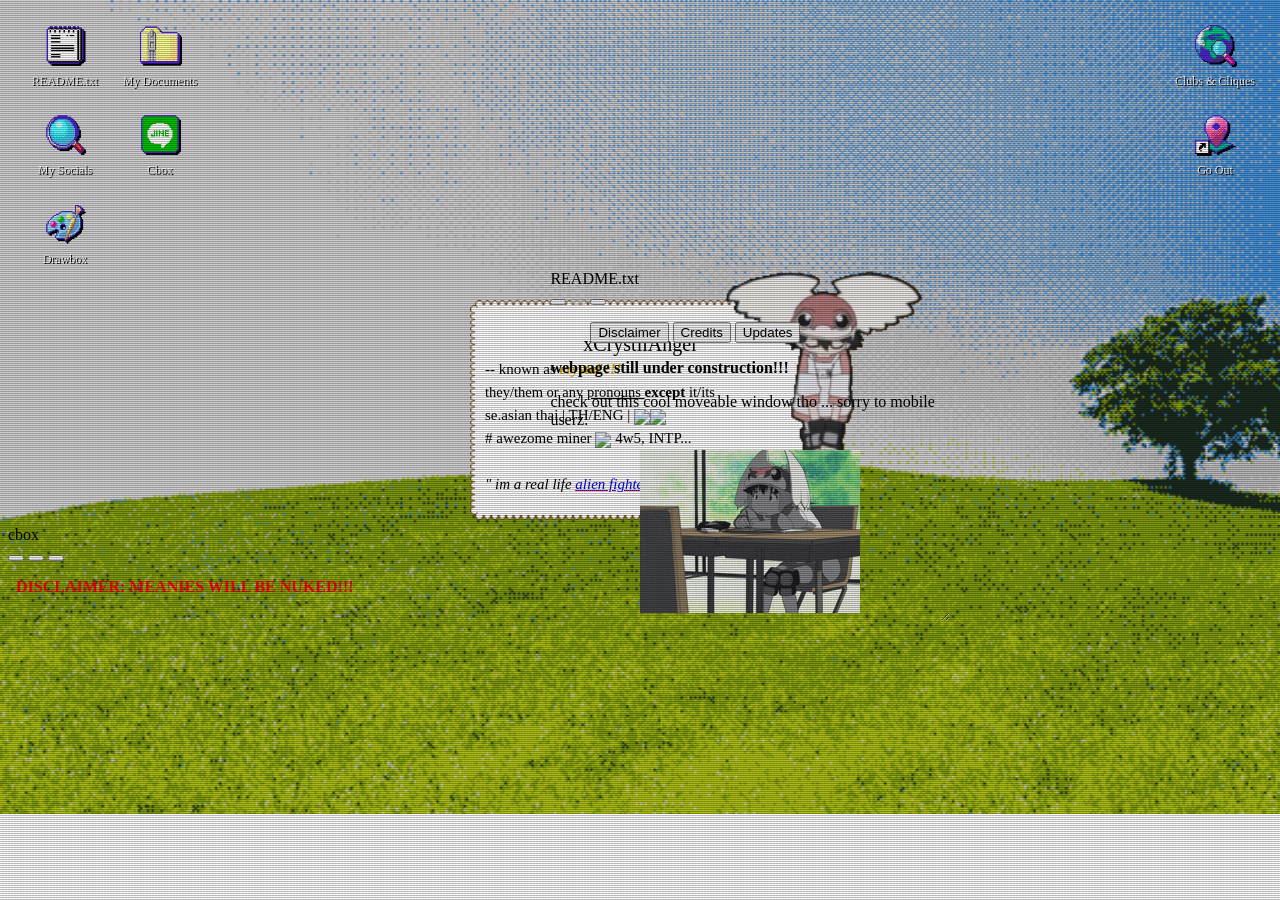
==== index.html @ 7a1dd958 "moved files, small update!!" ====
<!doctype html>
<head>
   <meta name="viewport" content="width=device-width, initial-scale=1, maximum-scale=1"/>
   <meta charset="utf-8">
   <link rel="stylesheet" href="style.css">
   <link rel="stylesheet" href="https://unpkg.com/7.css">
   <link rel="stylesheet" href="crt.css">
   <title>
      xCrystiiAngelz Webpage !!!
   </title>
   <script type="text/javascript">
      message = "the internet angel has descended ... ";
      function step() {
         message = message.substr(1) + message.substr(0, 1);
         document.title = message.substr(0, 15);
      }
   </script>
   <script>
   function resizeIframe(obj) {
      obj.style.height = obj.contentWindow.document.documentElement.scrollHeight + 'px';
   }
   </script>

   <link rel="icon" type="image/png" href="favicon.png">
   <meta property="og:image" content="https://i.imgur.com/Fcqe1KN.jpeg">
   <meta name="description" content="click if ur a loser lol">

</head>
<body onload="setInterval(step,100)">
   <div id="wrapper">
      <div class="crt" style="position: relative; z-index: 333;">
      </div>
      <p>
      </p>
      <div class="border">
         <br />
         <center>
            xCrystiiAngel
         </center>
         <span style="font-size: 15px; padding-left: 5px">
            -- known as
         </span>
         <span style="
         font-size: 15px;
         font-weight: bold;
         font-style: italic;
         color: #d9a600;
         ">
            crystal !!!
         </span>
         <br />
         <span style="font-size: 14.5px; padding-left: 5px;">
            they/them or any
            <a href="https://en.pronouns.page/u/xCrystiiAngel" target="_blank" style="text-decoration: underline; color:black;">
               pronouns
            </a>
         </span>
         <span style="font-size: 15px; font-weight: bold">
            except
         </span>
         <span style="font-size: 14.5px">
            it/its
         </span>
         <br />
         <span style="font-size: 15px; padding-left: 5px;">
            se.asian thai | TH/ENG |
         </span>
         <img class="deco" src="https://i.imgur.com/n82YTOZ.png" /><a href="https://nonbinary.wiki/wiki/Unlabeled_Gender" target="_blank"><img class="deco" src="https://i.imgur.com/4v4aMj0.png" />
         </a>
         <br />
         <span style="font-size: 15px; padding-left: 5px">
            # awezome miner
            <img class="deco2" src="https://i.imgur.com/TMOs3Ft.png" />
            <span style="font-size: 15px">
               4w5, INTP...
            </span>
         </span>
         <br />
         <br />
         <span style="font-size: 15px; font-style: italic; padding-left: 5px">
            " im a real life
            <a href="https://en.wikipedia.org/wiki/Alien_Nine" target="_blank">
               <span style="text-decoration: underline dotted red 1px">
                  alien fighter!
               </span>
            </a>
            "
         </span>
      </div>
      <!-- FC2 Counter Starts here -->
      <div class="div2">
         <center>
            <script language="javascript" type="text/javascript" src="//counter1.fc2.com/counter.php?id=40067262&main=1">
            </script>
         </center>
      </div>
      <noscript>
         <img src="//counter1.fc2.com/counter_img.php?id=40067262&main=1" />
      </noscript>
      <!-- FC2 Counter Ends here -->
      <img class="img" src="yuri-otani.gif" />
      

      <!--window-->
      <div id="noteWindow" class="window glass active" style="
      resize: horizontal; 
      overflow: hidden; 
      width: 400px; 
      min-width: 300px; 
      max-width: 600px; 
      position: absolute; 
      top: 30%;
      left: 43%;
      display: ne;">
         <div class="title-bar">
            <div class="title-bar-text">
               README.txt
            </div>
            <div class="title-bar-controls">
               <button aria-label="Minimize">
               </button>
               <button aria-label="Maximize" disabled>
               </button>
               <button aria-label="Close" onclick="myFunction()">
               </button>
            </div>
         </div>
         <div class="window-body has-space">
            <div class="has-scrollbar" style="width: 100%; height: 315px; overflow: auto">
               <section class="tabs">
                  <menu role="tablist" aria-label="Tabs Template">
                     <button role="tab" aria-controls="tab-A" aria-selected="true">
                        Disclaimer
                     </button>
                     <button role="tab" aria-controls="tab-B">
                        Credits
                     </button>
                     <button role="tab" aria-controls="tab-C">
                        Updates
                     </button>
                  </menu>
                  <!--disclaimer-->
                  <article role="tabpanel" id="tab-A">
                     <p style="font-size: medium;">
                        <b>
                           webpage still under construction!!!
                        </b>
                     </p>
                     <p>
                        check out this cool moveable window tho ... sorry to mobile userz.
                     </p>
                     <center>
                        <img class="deco" src="alien-9-yuri-otani.gif">
                     </center>
                     <p>
                        this webpage was coded on a 1920x1080 monitor using a chrome browser!
                     </p>
                     <b>
                        IT IS NOT OPTIMIZED FOR THE MOBILE EXPERIENCE !!!
                     </b>
                     <center><img src="Created-By-a-Human-Not-By-AI-Badge-white.png" style="margin-top: 5%;"> <img src="Produced-By-Human-Not-By-AI-Badge-white.png"></center>
                     <br>
                     <hr>
                     <p>
                        established on 02.12.2024-present @ neocities.org
                     </p>
                  </article>
                  <!--creditz-->
                  <article role="tabpanel" id="tab-B" hidden>
                    <p>
                        some of the assetz shown in this webpage is from <a href="https://store.steampowered.com/app/1451940/NEEDY_STREAMER_OVERLOAD/" target="_blank">NEEDY STREAMER OVERLOAD</a>, <a href="https://www.imdb.com/title/tt1915535/" target="_blank">Alien 9</a>, and <a href="https://store.steampowered.com/app/1150690/OMORI/" target="_blank">OMORI</a>
                    </p>
                    <p style="font-family: oldschool;">
                        font used is DOS/V re. ANK24 from <a href="https://int10h.org/oldschool-pc-fonts/fontlist/font?dos-v_re_ank24">inth10.org</a>
                    </p>
                        drawbox code from <a href="https://drawbox.nekoweb.org/" target="_blank">drawbox.nekoweb.org</a> by u/nopeacenowhere
                    <p>

                    </p>
                </article>
                  <!--updatez-->
                  <article role="tabpanel" id="tab-C" hidden>
                     <P style="font-size: medium;">
                        <b>
                           UPDATES!!!
                        </b>
                     </P>
                     <details>
                        <summary>
                           [27/03/2026] Setup Git for this site!
                        </summary>
                        <p>
                           woaw guyz.. i finally set up git ! maybe with this i'll hopefully be able to update this site without making a bajillion
                           backup filez ... i might also link the GitHub repo too some time in the future!!
                        </p>
                     </details>
                     <details>
                        <summary>
                           [09/03/2026] NEW DESKTOP APPZ! we got CLIQUEs now!!
                        </summary>
                        <p>
                           hello sigmas .,, i have officially added new desktop appz on the side for my little miscellaneous knick-knackz... 
                           hopefully, i'll be able to join a BUNCH of webringz And fanlistz in the future so i can show off my Sick collection. smirks.
                           - also, added a placeholder for "go out"... i have no idea what to do w/ it for neow but its there!!
                        </p>
                     </details>
                     <br>
                     <details>
                        <summary>
                           [08/02/2026] SEND ME ANONYMOUS DRAWINGZ !!!
                        </summary>
                        <p>
                           after dayz of blood, sweat, and tearz,,, I FINALLY GOT THIS SHIT WORKING!!! [maybe.] now u can send me drawings just like
                           how strawpages do at the new app on screen, <b>Drawbox!!</b> make sure to read the header before sending anythin U_U
                        </p>
                     </details>
                     <br>
                     <details>
                        <summary>
                           [31/01/2026] NEW APPZ TO DESKTOP + minor additionz !!!
                        </summary>
                        <p>
                           WOO YEAH WOO YEAH i finally waz able to make a proper desktop format ^_^ most importantly: now u can
                           find linkz to my other socialz !! ! yay!!! therez a placeholder for Upcoming Programz that ive Yet to figure
                           out to add. . ... oh well . ENJOY THE NEW DEBUTE!
                        </p>
                     </details>
                     <br>
                     <details>
                        <summary>
                           [17/12/2025] CHATBOX IS FINALLY BACK AFTER 2 MONTHZ!!! YAY WOO! SEND ME
                           STUFF!!!
                        </summary>
                        <p>
                           Also added a new tab where i write silly updatez i did to this site! pretty
                           cool and awesome huh? the title has also turned into a marquee!!! frickin
                           awesome too if u ask me
                        </p>
                     </details>
                  </article>
               </section>
            </div>
         </div>
      </div>

      <!--social media window-->
      <div id="socialWindow" class="window glass active" style="
      resize: horizontal; 
      overflow: hidden; 
      width: 400px; 
      min-width: 300px; 
      max-width: 600px; 
      position: absolute; 
      top: 35%;
      left: 23%;
      display: none;">
         <div class="title-bar">
            <div class="title-bar-text">
               My Socials
            </div>
            <div class="title-bar-controls">
               <button aria-label="Minimize">
               </button>
               <button aria-label="Maximize">
               </button>
               <button aria-label="Close" onclick="dieBruh()">
               </button>
            </div>
         </div>
         <div class="window-body has-space">
            <p style="font-size: medium;">
               <b>
                  my social linkz !!!
               </b>
            </p>
            <p>
               wow crazy you even clicked on this do u wanna stalk me or something el
               oh el
            </p>
            <ul>
               <li>
                  <a href="https://bsky.app/profile/xcrystii.kawaii.social" target="_blank">
                     Bluesky
                  </a>
                  (my twitter but more normal)
               </li>
               <li>
                  discord: xcrystiiangel
               </li>
               <li>
                  <a href="https://neocities.org/site/xcrystiiangel" target="_blank">
                     Neocities Profile
                  </a>
               </li>
               <li>
                  <a href="https://rentry.co/xCrystiiAngel" target="_blank">
                     rentry.co
                  </a>
               </li>
               <li>
                  <a href="https://myfigurecollection.net/profile/xCrystiiAngel" target="_blank">
                     myfigurecollection
                  </a>
                  (i log all of my figure collectionz here!)
               </li>
               <li>
                  <a href="https://steamcommunity.com/id/xcrystiiangel/" target="_blank">
                     Steam
                  </a>
               </li>
               <li>
                  <a href="https://osu.ppy.sh/users/25332892" target="_blank">
                     osu!
                  </a>
               </li>
         </div>
      </div>

      <!--perms denied window-->
      <div id="deniedWindow" class="window glass active" style="
      overflow: hidden; 
      width: 400px; 
      min-width: 300px; 
      max-width: 600px; 
      position: absolute; 
      top: 35%;
      left: 40%;
      display: none;">
         <div class="title-bar">
            <div class="title-bar-text">
               File Access Denied
            </div>
            <div class="title-bar-controls">
               <button aria-label="Close" onclick="uhOh()">
               </button>
            </div>
         </div>
         <div class="window-body has-space">
            <img src="WARNING.ico" alt="WARNING" style="float:left; width:35px; height:35px; padding-left: 5px; padding-right: 10px;">
            <span style="vertical-align:bottom">
               <p style="font-size: medium; color: darkblue;">
                  You have been denied permission to access this file.
               </p>
            </span>
            <p style="padding-left: 50px;">
               Come back later, maybe?
            </p>
            <section style="display: flex; justify-content: flex-end; gap: 6px">
               <button onclick="uhOh()">
                  OK
               </button>
            </section>
         </div>
      </div>

      <!--drawbox-->
      <div id="drawboxWindow" class="window glass active" style="
      overflow: hidden; 
      position: absolute; 
      top: 3%;
      left: 40%;
      display: none;">
  <div class="title-bar">
    <div class="title-bar-text">Drawbox</div>
    <div class="title-bar-controls">
      <button aria-label="Minimize"></button>
      <button aria-label="Maximize"></button>
      <button aria-label="Close" onclick="KmS()"></button>
    </div>
  </div>
  <div class="window-body has-space">
    <div class="has-scrollbar" style="width: 840px;">
   <iframe src="https://xcrystiibox.nekoweb.org/" style="width: 100%; height: 89vh; overflow: hidden;"></iframe>
</div>
  </div>
      </div>

      <!-- clique -->
      <div id="cliqueWindow" class="window glass active" style="
      resize: horizontal; 
      overflow: hidden; 
      width: 428px; 
      min-width: 300px; 
      max-width: 600px; 
      position: absolute; 
      top: 35%;
      left: 40%;
      display: none;">
         <div class="title-bar">
            <div class="title-bar-text">
               Clubs & Cliques
            </div>
            <div class="title-bar-controls">
               <button aria-label="Minimize">
               </button>
               <button aria-label="Maximize">
               </button>
               <button aria-label="Close" onclick="gawd()">
               </button>
            </div>
         </div>
         <div class="window-body has-space">
            <div class="has-scrollbar" style="width: 100%; height: 400px; overflow: auto">
            <p style="font-size: medium; font-style: italic; text-decoration: underline dotted; margin-left: 15px;"> 
               <b>
                  Webringz
               </b>
            </p>
               <div align="center">
                  <div class="media">
                     <script src="https://nuthead.neocities.org/ring/ring.js"></script>
                     <qtpoc-webring widget="simple">
                     <a href="https://qtpoc-ring.netlify.app/previous"><<</a>
                     <a href="https://qtpoc-ring.netlify.app/random">?</a>
                     <span>QTPOC Webring</span>
                     <a href="https://qtpoc-ring.netlify.app">#</a>
                     <a href="https://qtpoc-ring.netlify.app/next">>></a>
                     </qtpoc-webring>
                     <script async="" charset="utf-8" src="https://qtpoc-ring.netlify.app/embed.js"></script>                 
                     <div class = "webWidget2">
                        <img src = "https://julieyess.neocities.org/rhythmwebring/webOsu.png" height = "100px">  <br>
                        <a href="https://julieyess.neocities.org/rhythmwebring/rhythmgamewebring?xCrystiiAngel-previous">←</a>
                        <a href="https://julieyess.neocities.org/rhythmwebring/rhythmgamewebring?xCrystiiAngel-random">Random</a>
                        <a href="https://julieyess.neocities.org/rhythmwebring/rhythmgamewebring">Home</a>
                        <a href="https://julieyess.neocities.org/rhythmwebring/rhythmgamewebring?xCrystiiAngel-next">→</a>
                     </div>
                      <div id='OtakuRing'>
                     <script type="text/javascript" src="https://bishoujopalace.neocities.org/WebRing/onionring/onionring-variables.js"></script>
                     <script type="text/javascript" src="https://bishoujopalace.neocities.org/WebRing/onionring/onionring-widget.js"></script>
                              <script>document.getElementById('Icon').src="https://media.tenor.com/Jeb6skZtEwcAAAAM/alien-nine-alien9.gif";</script></div> 
                     <div id='we_bring'>
                     <script type="text/javascript" src="https://brooklynights.nekoweb.org/we_bring/onionring-variables.js"></script>
                     <script type="text/javascript" src="https://brooklynights.nekoweb.org/we_bring/onionring-widget.js"></script>
                     </div>
                     <div id="aero-ring">
                        <script src="https://frutigeraeroarchive.org/javascript/aero-webring.js"></script>
                     </div>
                  <!-- CSS below is optional -->
                        <style>
                        #aero-ring {
                           background: linear-gradient(to bottom, #b4d2ff 0%, #ffd64f 100%);
                           border-radius: 10px;
                           box-shadow: 0 0 4px rgba(0, 0, 0, 0.5),
                              inset 0 2px 1px rgba(255, 255, 255, 0.15),
                              inset 0 -2px 1px rgba(0, 0, 0, 0.35);
                           font-family: oldschool;
                           margin: 10px auto 0px auto;
                           max-width: 15rem;
                           padding: 0.75rem;
                        }

                        #aero-ring a,
                        #aero-ring a:visited {
                           color: white !important;
                        }

                        #aero-ring a:focus,
                        #aero-ring a:hover,
                        #aero-ring a:active {
                           color: rgb(71, 71, 71) !important;
                        }
                        </style>
                     <!-- ANGELNET ଘ(੭ˊᵕˋ)੭ -->
                     <link rel="stylesheet" href="https://esoterical.neocities.org/angelnetwebring.css">

                     <div class="angelnet-webring">
                     <div class="angelnet-inner">
                        <div class="angelnet-top">
                           <div class="angelnet-title">✧ ANGELNET ✧</div>
                           <img class="angelnet-badge" src="https://esoterical.neocities.org/angelnetbadge.png" alt="angelnet badge">
                        </div>
                        <div class="angelnet-divider"></div>
                        <div class="angelnet-links">
                           <a href="https://esoterical.neocities.org/webring">⟣ angelnet</a>
                           <span class="star">✧</span>
                           <a href="https://esoterical.neocities.org/webring?action=prev">previous</a>
                           <span class="star">✧</span>
                           <a href="https://esoterical.neocities.org/webring?action=random">random</a>
                           <span class="star">✧</span>
                           <a href="https://esoterical.neocities.org/webring?action=next">next ⟢</a>
                        </div>
                     </div>
                     </div>

                     <script src="https://esoterical.neocities.org/angelnet.js"></script>

                     <script src="https://fleuraward.github.io/webfishring/webfish.setup.js"></script>
                     <div id="transring" style="display: flex; align-items: center; gap: 8px; max-width: max-content; image-rendering: pixelated"></div>
                     <a href="https://sociallyhazardous.neocities.org" target="_top"><img src="https://file.garden/ZRss0m_MomIqlrCB/owleft"></a>
                     <a href="https://whitelodge.neocities.org/" target="_top"><img style="border: 1 px groove white;" src="https://file.garden/ZRss0m_MomIqlrCB/tpwebring" "=""></a>
                     <a href="https://sociallyhazardous.neocities.org" target="_top"><img src="https://file.garden/ZRss0m_MomIqlrCB/owlright"></a>
                  </div>
               </div> 
            <br>
            <hr>
            <p style="font-size: medium; font-style: italic; text-decoration: underline dotted; margin-left: 15px;"> 
               <b>
                  Fanlistz
               </b>
            </p>
               <a href="https://shadow-lord.com/apples" target="_blank"><img src="https://i.imgur.com/Q9KvzGC.png" alt="apples"></a>
               <a href="https://fries.fanfreak.net/" target="_blank"><img src="https://i.imgur.com/tSTDwLe.png" alt="french fries"></a>
               <a href="https://mikh.net/cheese/" target="_blank"><img src="https://i.imgur.com/nKKwtUg.png" alt="cheese"></a>
               <a href="https://mikh.net/pizza/" target="_blank"><img src="https://i.imgur.com/Y6L9YwG.png" alt="cheese pizza"></a>
               <a href="https://i-heart.net/penguins" target="_blank"><img src="https://i.imgur.com/9RoAroQ.png" alt="penguins"></a>
               <a href="https://fanlistings.melankorin.net/minecraft/" target="_blank"><img src="https://i.imgur.com/xG6N4LZ.png" alt="minecraft"></a>
            <br>
            <hr>
            <p style="font-size: medium; font-style: italic; text-decoration: underline dotted; margin-left: 15px;">             
               <b>
                  Cliquez
               </b>
            </p>
               <a href="https://bungle.online/clique"><img src="https://i.imgur.com/mAQUCVo.png" alt="Angel resting upon a computer"></a> • 
               <a href="https://ac.kuchiki.net/" target="new"><img src="https://i.imgur.com/apGvlFJ.gif" title="pixel friends | ronald"></a> • 
               <a href="https://transequality.org/"><img src="https://file.garden/ZkEY3dxjtja0xEri/tfc/tr-art.png" title="Trans Rights"></a> •
               <a href="http://joroki.neocities.org/cliques"><img src="https://joro.nu/acpc-cute.png"></a> •  
               <a href="https://angel.valentinely.cc/" target="_blank"><img src="https://i.imgur.com/Z2OrQ84.png" alt="angel number"></a> • 
               <br>
               <img src="https://file.garden/ZkEY3dxjtja0xEri/tfc/aw1.png"> I am <a href="https://ballonlea.net/trickyfox/"> angelic ♥</a> <img src="https://file.garden/ZkEY3dxjtja0xEri/tfc/aw2.png"> • 
               <a href="https://reef.kingdra.net">fruit lover</a> <img src="https://reef.kingdra.net/fruit/apple.png" height="15" style="image-rendering: pixelated; vertical-align: text-top;"> applez • 
               <a href="https://funnyorangecat.neocities.org/funnyorangecat/cliques"><i>apple of my eye</i></a> :: fuji apple • 
               <a href="http://cliqued.wings.nu/">OTF <img src="https://i.imgur.com/KcqVfxv.png"></a> UHC Generations • 
               <a href="http://cliqued.wings.nu/">unexpected song <img src="https://i.imgur.com/4gKyUQx.png"></a> LeonSBU • 
            <br>
            <hr>
            <p style="font-size: medium; font-style: italic; text-decoration: underline dotted; margin-left: 15px;">             
               <b>
                  Quizzez
               </b>
            </p>
               <div align="center">
                  <div class="media">
                        <A href="https://www.theotaku.com/quizzes/view/4126/which_madoka_magica_girl_r_u_%3F"><img border="0" src="http://www.theotaku.com/guru_results/4126_pre_magi_homura_akemi.jpg" alt="which madoka magica girl r u ?" /><br /></a>
                        <A href="https://www.theotaku.com/quizzes/view/4097/what_dere_type_are_you%3F"><img border="0" style="width: 77%;" src="http://www.theotaku.com/guru_results/4097_Dandere.jpg" alt="What Dere Type Are You?" /><br /></a>
                        <A href="https://www.theotaku.com/quizzes/view/4070/which_touhou_protagonist_are_you_mostly_like%3F"><img border="0" style="width: 77%;" src="http://www.theotaku.com/guru_results/4070_Reimu_Hakurei.jpg" alt="Which Touhou Protagonist Are You Mostly Like?" /><br /></a>
                        <A href="https://www.theotaku.com/quizzes/view/4017/what_undertale_character_are_you%3F"><img border="0" style="width: 77%;" src="http://www.theotaku.com/guru_results/4017_Frisk.jpg" alt="What Undertale Character Are you?" /><br /></a>
                        <A href="https://www.theotaku.com/quizzes/view/3658/which_minecraft_mob_are_you%3F"><img border="0" src="http://www.theotaku.com/guru_results/3658_Zombie.jpg" alt="Which Minecraft Mob Are You?" /><br /></a><A href="https://www.theotaku.com/quizzes/view/3658/which_minecraft_mob_are_you%3F">Which Minecraft Mob Are You?</A>
                        <a href="https://omfg.neocities.org/quizzes/quiz2.html"><img src="https://omfg.neocities.org/quizzes/result_den.png" border="0" alt="I should visit Denmark!"></a><BR>
                        <a href="https://omfg.neocities.org/quizzes/quiz2.html">I should visit Denmark, I guess! Wait, no I shouldn't!</a>
                        <a href="https://andou.gay/quiz/donutquiz"><img src="https://andou.gay/quiz/glazed donut.png"></a>
                        <a href="https://www.nerdtests.com/mq/uttake.php?id=109440">
                        <a href="http://www.nerdtests.com/mq/uttake.php?id=109440">
                        <img src="http://www.nerdtests.com/mq/badge/07beeae39a591ede.jpg" border="0" alt="How many kids could you fight? -- Create and Take a Fun Test @ NerdTests.com's User Tests!" title="The  Test -- Create and Take a Fun Test @ NerdTests.com's User Tests!"></a>
                        <a href='https://clownfred.zone/clownquiz'><img src='https://clownfred.zone/!Media/CQ/KillerCard2.png' alt='I 	am a Killer Clown! Click here to take the clown quiz!'></a>
                        <a href="http://rice.place/quiz.html"><img src="https://rice.place/quiz/whiterice.png" alt="normal" title="you are white rice"></a>

                        <a href="https://humanfinny.neocities.org/more/more#fashionforwardquiz" target="_blank"><img src="https://humanfinny.neocities.org/more/ff_rc.png"></a>
                        <img src="http://www.nerdtests.com/images/ft/lsr.php?val=3760" alt="I am 99% loser. What about you? Click here to find out!">
                        
                  </div>
               </div>
            </div>
         </div>
      </div>
      <!--window end-->

      <!-- chat box -->
      <div id="msgs">
         <div id="chatWindow" class="window glass active" style="max-width: 100%;">
            <div class="title-bar">
               <div class="title-bar-text">
                  cbox
               </div>
               <div class="title-bar-controls">
                  <button aria-label="Minimize">
                  </button>
                  <button aria-label="Maximize">
                  </button>
                  <button aria-label="Close" onclick="KILLYOURSELF()">
                  </button>
               </div>
            </div>
            <div class="window-body">
                <p style="padding-left: 8px; color: red;"><b>DISCLAIMER: MEANIES WILL BE NUKED!!!</b></p>
               <iframe src="https://www5.cbox.ws/box/?boxid=960155&boxtag=tjRg4V" width="250px"
               height="280px" allowtransparency="yes" allow="autoplay" frameborder="0"
               marginheight="0" marginwidth="0" scrolling="auto">
               </iframe>
            </div>
         </div>
      </div>
      <!-- chat box -->

   <!--app-->
      <div class="desktop-icons">
         <div class="desktop-icon" onclick="myFunction()">
            <div>
               <img src="icon_desktop_text.png">
            </div>
            <div class="icon-label">
               README.txt
            </div>
         </div>
         <div class="desktop-icon" onclick="uhOh()">
            <div>
               <img src="icon_desktop_folder_zip.png">
            </div>
            <div class="icon-label">
               My Documents
            </div>
         </div>
         <div class="desktop-icon" onclick="dieBruh()">
            <div>
               <img src="Icon_desktop_egosearch.png">
            </div>
            <div class="icon-label">
               My Socials
            </div>
         </div>
         <div class="desktop-icon" onclick="KILLYOURSELF()">
            <div>
               <img src="icon_desktop_jine2.png">
            </div>
            <div class="icon-label">
               Cbox
            </div>
         </div>
         <div class="desktop-icon" onclick="KmS()">
            <div>
               <img src="icon_desktop_paint.png">
            </div>
            <div class="icon-label">
               Drawbox
            </div>
         </div>
      </div>
      <!--app-->
<!--app2-->
      <div class="desktop-icons2">
         <div class="desktop-icon" onclick="gawd()">
            <div>
               <img src="icon_desktop_internet.png">
            </div>
            <div class="icon-label2">
               Clubs & Cliques
            </div>
         </div>
         <div class="desktop-icon2" onclick="uhOh()">
            <div>
               <img src="Icon_desktop_go_out.png">
            </div>
            <div class="icon-label2">
               Go Out
            </div>
         </div>
      </div>
      <!--app2-->
   <script src="script.js">
   </script>
   <script src="window.js">
   </script>
   <script src="/node_modules/@iframe-resizer/parent/index.umd.js"></script>
   <script>
   iframeResize({
      license: 'xxxx',
      log: 'collapsed',
   }, '#myIframe' )
   </script>
   <script>
      function myFunction() {
            var x = document.getElementById("noteWindow");
            if (x.style.display === "none") {
               x.style.display = "block";
            } else {
               x.style.display = "none";
            }
         }

         function KILLYOURSELF() {
            var x = document.getElementById("chatWindow");
            if (x.style.display === "block") {
               x.style.display = "none";
            } else {
               x.style.display = "block";
            }
         }

         function dieBruh() {
            var x = document.getElementById("socialWindow");
            if (x.style.display === "block") {
               x.style.display = "none";
            } else {
               x.style.display = "block";
            }
         }

         function uhOh() {
            var x = document.getElementById("deniedWindow");
            if (x.style.display === "block") {
               x.style.display = "none";
            } else {
               x.style.display = "block";
            }
         }

         function KmS() {
            var x = document.getElementById("drawboxWindow");
            if (x.style.display === "block") {
               x.style.display = "none";
            } else {
               x.style.display = "block";
            }
         }

         function gawd() {
            var x = document.getElementById("cliqueWindow");
            if (x.style.display === "block") {
               x.style.display = "none";
            } else {
               x.style.display = "block";
            }
         }
   </script>
</body>

</html>
---- style.css ----
#wrapper {
    margin-top: 300px;
}
::-webkit-scrollbar {
    width: 0; /* remove scrollbar space */
    background: transparent; /* to make scrollbar invisible */
}
::-webkit-scrollbar-thumb {
    background: transparent;
}
@font-face {
    font-family: oldschool;
    src: url(https://dl.dropbox.com/scl/fi/h41dws5x4haw7zgw0yc1s/Px437_DOS-V_re_ANK24.ttf?rlkey=2b75apurgp4zrnd2xelqax6ru&st=gwq7wdnt&dl=0);
}
body {
    background: url("bg.png");
    background-repeat: no-repeat;
    background-size: cover;
}
* {
    cursor: url(https://cur.cursors-4u.net/smilies/smi-3/smi275.ani), 
    url(https://cur.cursors-4u.net/smilies/smi-3/smi275.gif), 
    auto !important;
}
.img {
    width: 200px;
    display: block;
    margin: auto;
    position: relative;
    left: 184px;
    top: -280px;
}
.border {
    width: 320px;
    height: 200px;
    border-style: solid;
    border-width: 10px;
    border-image: url(border.gif) 8
        fill round;
    font-family: oldschool;
    font-size: 20px;
    margin: auto;
    position: relative;
}

.desktop-icons {
    font-family: oldschool;
    color: #000;
    margin: 0;
    padding: 0;
    box-sizing: border-box;
    position: fixed;
    top: 20px;
    left: 20px;
    display: grid;
    grid-template-columns: repeat(2, 80px);
    gap: 15px;
    z-index: 0;
}
/* Desktop Icons */
.desktop-icons {
position: fixed;
top: 20px;
left: 20px;
display: grid;
grid-template-columns: repeat(2, 80px);
gap: 15px;
z-index: 0;
}
.desktop-icon {
width: 80px;
text-align: center;
color: #fff;
text-shadow: 1px 1px 0 #000;
cursor: pointer;
user-select: none;
padding: 5px;
}
.desktop-icon:hover {
background: rgba(0, 0, 128, 0.5);
border: 1px dotted white;
}
.desktop-icon img {
width: 40px;
height: 40px;
margin-bottom: 5px;
filter: drop-shadow(2px 2px 0 #000);
}
.icon-label {
font-size: 12px;
word-break: break-word;
}
/* desktop grid2 */
.desktop-icons2 {
    font-family: oldschool;
    color: #000;
    margin: 0;
    padding: 0;
    box-sizing: border-box;
    position: fixed;
    top: 20px;
    right: 30px;
    display: grid;
    grid-template-columns: repeat(1, 80px);
    gap: 15px;
    z-index: 0;
}
/* Desktop Icons2 */
.desktop-icons2 {
position: fixed;
top: 20px;
right: 30px;
display: grid;
grid-template-columns: repeat(1, 80px);
gap: 15px;
z-index: 0;
}
.desktop-icon2 {
width: 80px;
text-align: center;
color: #fff;
text-shadow: 1px 1px 0 #000;
cursor: pointer;
user-select: none;
padding: 5px;
}
.desktop-icon2:hover {
background: rgba(0, 0, 128, 0.5);
border: 1px dotted white;
}
.desktop-icon2 img {
width: 40px;
height: 40px;
margin-bottom: 5px;
filter: drop-shadow(2px 2px 0 #000);
}
.icon-label2 {
font-size: 12px;
word-break: break-word;
}

.deco {
    position: relative;
    top: 5px;
}
.deco2 {
    position: relative;
    top: 5px;
    width: 20px;
}
.app {
    position: absolute;
    top: 1%;
    margin: 1%;
}
div2 {
    padding: 1em;
    padding-top: 1.2em;
    position: relative;
    left: 184px;
    top: -260px;
    display: block;
    width: 300px;
    height: 100px;
}
#msgs {
    position: fixed;
    bottom: 4px;
    overflow: clip;
}
.item {
    text-align: center;
    width: 120px;
    padding: 10px;
    user-select: none;
    display: flex;
    justify-content: start;
    align-items: center;
}
.label {
    font-family: oldschool;
    color: white;
    text-shadow: 1px 1px 2px black, 0 0 25px blue, 0 0 5px darkblue;
    margin: 5px auto 0 auto;
    max-width: 100%;
    width: max-content;
    text-align: center;
    z-index: 1;
}
.media {
    width: 375px;
    height: 325px;
    overflow: auto;
    margin: 1px;
}
---- crt.css ----
.crt::before {
    content: " ";
    display: block;
    position: fixed;
    top: 0;
    left: 0;
    bottom: 0;
    right: 0;
    background: linear-gradient(
            rgba(18, 16, 16, 0) 50%,
            rgba(0, 0, 0, 0.25) 50%
        ),
        linear-gradient(
            90deg,
            rgba(255, 0, 0, 0.06),
            rgba(0, 255, 0, 0.02),
            rgba(0, 0, 255, 0.06)
        );
    z-index: 2;
    background-size:
        100% 2px,
        3px 100%;
    pointer-events: none;
}

@keyframes flicker {
    0% {
        opacity: 0.27861;
    }
    5% {
        opacity: 0.34769;
    }
    10% {
        opacity: 0.23604;
    }
    15% {
        opacity: 0.10626;
    }
    20% {
        opacity: 0.18128;
    }
    25% {
        opacity: 0.10626;
    }
    30% {
        opacity: 0.18128;
    }
    35% {
        opacity: 0.23604;
    }
}

.crt::after {
    content: " ";
    display: block;
    position: fixed;
    top: 0;
    left: 0;
    bottom: 0;
    right: 0;
    background: rgba(18, 16, 16, 0.1);
    opacity: 0;
    z-index: 2;
    pointer-events: none;
    animation: flicker 0.15s infinite;
}
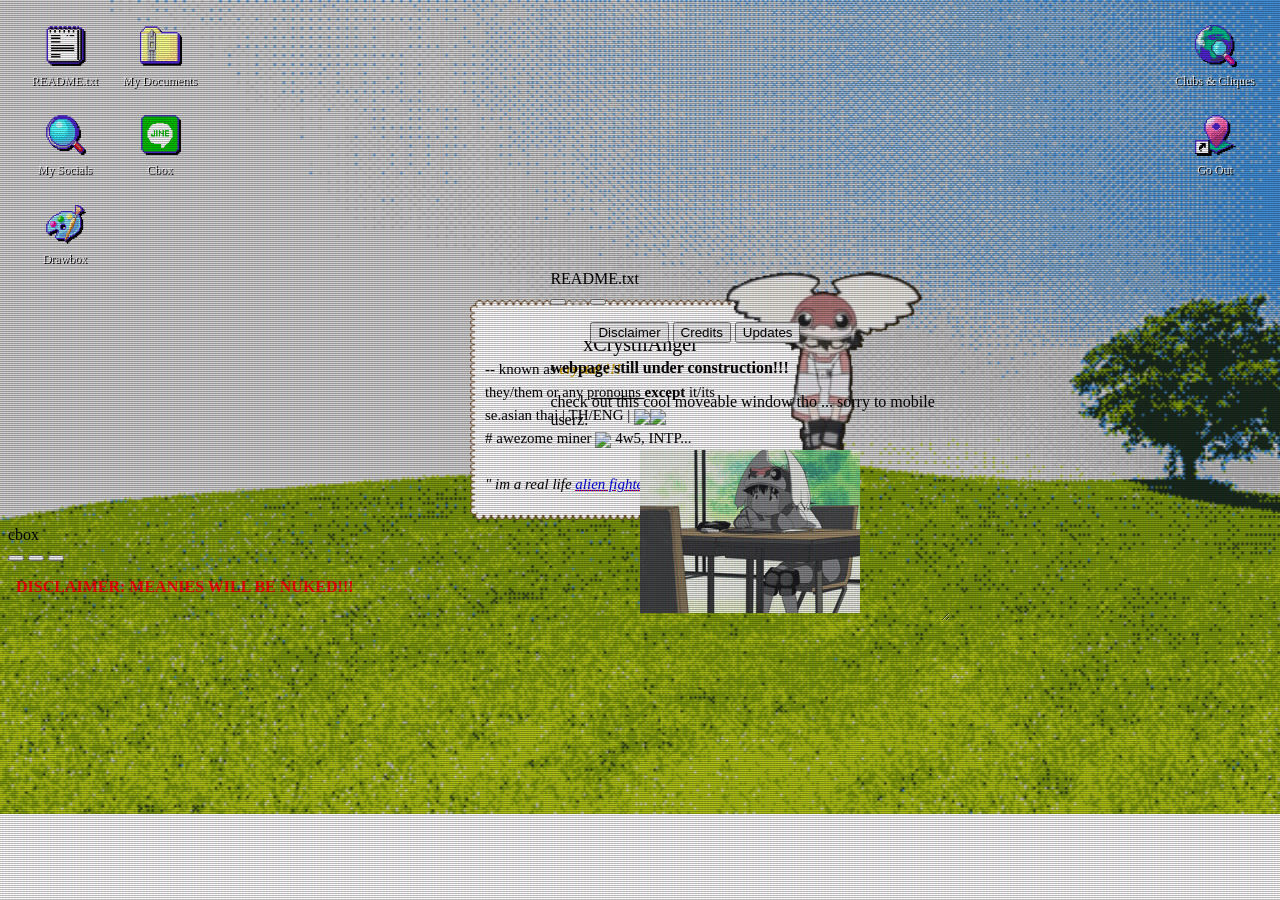
==== commit 163449a8: "moved image files" ====
--- a/index.html
+++ b/index.html
@@ -21,7 +21,7 @@
    }
    </script>
 
-   <link rel="icon" type="image/png" href="favicon.png">
+   <link rel="icon" type="image/png" href="imgs/favicon.png">
    <meta property="og:image" content="https://i.imgur.com/Fcqe1KN.jpeg">
    <meta name="description" content="click if ur a loser lol">
 
@@ -98,7 +98,7 @@
          <img src="//counter1.fc2.com/counter_img.php?id=40067262&main=1" />
       </noscript>
       <!-- FC2 Counter Ends here -->
-      <img class="img" src="yuri-otani.gif" />
+      <img class="img" src="imgs/yuri-otani.gif" />
       
 
       <!--window-->
@@ -150,7 +150,7 @@
                         check out this cool moveable window tho ... sorry to mobile userz.
                      </p>
                      <center>
-                        <img class="deco" src="alien-9-yuri-otani.gif">
+                        <img class="deco" src="imgs/alien-9-yuri-otani.gif">
                      </center>
                      <p>
                         this webpage was coded on a 1920x1080 monitor using a chrome browser!
@@ -158,7 +158,7 @@
                      <b>
                         IT IS NOT OPTIMIZED FOR THE MOBILE EXPERIENCE !!!
                      </b>
-                     <center><img src="Created-By-a-Human-Not-By-AI-Badge-white.png" style="margin-top: 5%;"> <img src="Produced-By-Human-Not-By-AI-Badge-white.png"></center>
+                     <center><img src="imgs/Created-By-a-Human-Not-By-AI-Badge-white.png" style="margin-top: 5%;"> <img src="imgs/Produced-By-Human-Not-By-AI-Badge-white.png"></center>
                      <br>
                      <hr>
                      <p>
@@ -193,6 +193,7 @@
                            woaw guyz.. i finally set up git ! maybe with this i'll hopefully be able to update this site without making a bajillion
                            backup filez ... i might also link the GitHub repo too some time in the future!!
                         </p>
+                     <br>
                      </details>
                      <details>
                         <summary>
@@ -586,7 +587,7 @@
       <div class="desktop-icons">
          <div class="desktop-icon" onclick="myFunction()">
             <div>
-               <img src="icon_desktop_text.png">
+               <img src="imgs/icon_desktop_text.png">
             </div>
             <div class="icon-label">
                README.txt
@@ -594,7 +595,7 @@
          </div>
          <div class="desktop-icon" onclick="uhOh()">
             <div>
-               <img src="icon_desktop_folder_zip.png">
+               <img src="imgs/icon_desktop_folder_zip.png">
             </div>
             <div class="icon-label">
                My Documents
@@ -602,7 +603,7 @@
          </div>
          <div class="desktop-icon" onclick="dieBruh()">
             <div>
-               <img src="Icon_desktop_egosearch.png">
+               <img src="imgs/Icon_desktop_egosearch.png">
             </div>
             <div class="icon-label">
                My Socials
@@ -610,7 +611,7 @@
          </div>
          <div class="desktop-icon" onclick="KILLYOURSELF()">
             <div>
-               <img src="icon_desktop_jine2.png">
+               <img src="imgs/icon_desktop_jine2.png">
             </div>
             <div class="icon-label">
                Cbox
@@ -618,7 +619,7 @@
          </div>
          <div class="desktop-icon" onclick="KmS()">
             <div>
-               <img src="icon_desktop_paint.png">
+               <img src="imgs/icon_desktop_paint.png">
             </div>
             <div class="icon-label">
                Drawbox
@@ -630,7 +631,7 @@
       <div class="desktop-icons2">
          <div class="desktop-icon" onclick="gawd()">
             <div>
-               <img src="icon_desktop_internet.png">
+               <img src="imgs/icon_desktop_internet.png">
             </div>
             <div class="icon-label2">
                Clubs & Cliques
@@ -638,7 +639,7 @@
          </div>
          <div class="desktop-icon2" onclick="uhOh()">
             <div>
-               <img src="Icon_desktop_go_out.png">
+               <img src="imgs/Icon_desktop_go_out.png">
             </div>
             <div class="icon-label2">
                Go Out
--- a/style.css
+++ b/style.css
@@ -13,7 +13,7 @@
     src: url(https://dl.dropbox.com/scl/fi/h41dws5x4haw7zgw0yc1s/Px437_DOS-V_re_ANK24.ttf?rlkey=2b75apurgp4zrnd2xelqax6ru&st=gwq7wdnt&dl=0);
 }
 body {
-    background: url("bg.png");
+    background: url("imgs/bg.png");
     background-repeat: no-repeat;
     background-size: cover;
 }
@@ -35,7 +35,7 @@
     height: 200px;
     border-style: solid;
     border-width: 10px;
-    border-image: url(border.gif) 8
+    border-image: url(imgs/border.gif) 8
         fill round;
     font-family: oldschool;
     font-size: 20px;
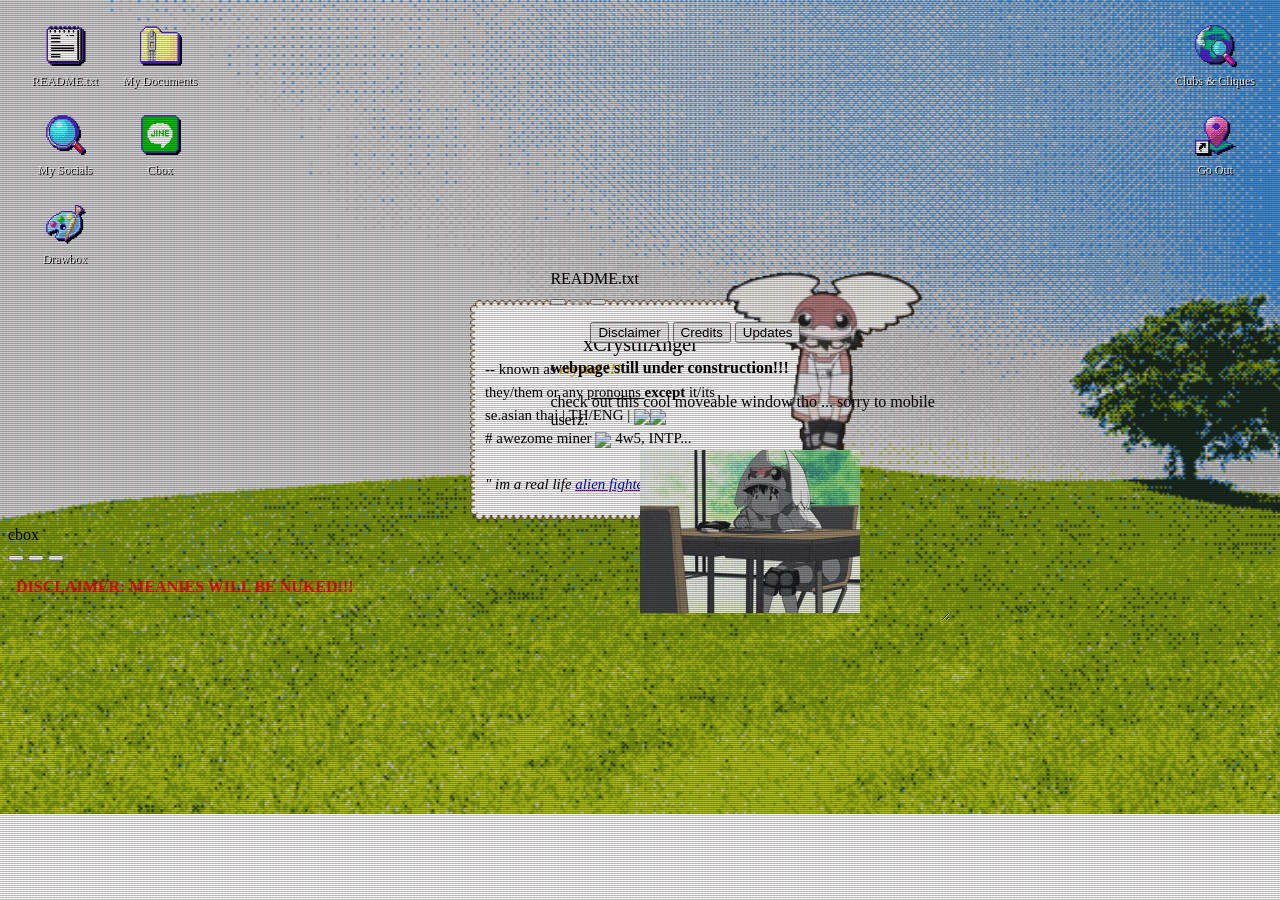
==== commit c1c5f655: "update element" ====
--- a/index.html
+++ b/index.html
@@ -294,6 +294,11 @@
                   </a>
                </li>
                <li>
+                  <a href="https://github.com/xcrystii" target="_blank">
+                     GitHub Profile
+                  </a>
+               </li>
+               <li>
                   <a href="https://rentry.co/xCrystiiAngel" target="_blank">
                      rentry.co
                   </a>
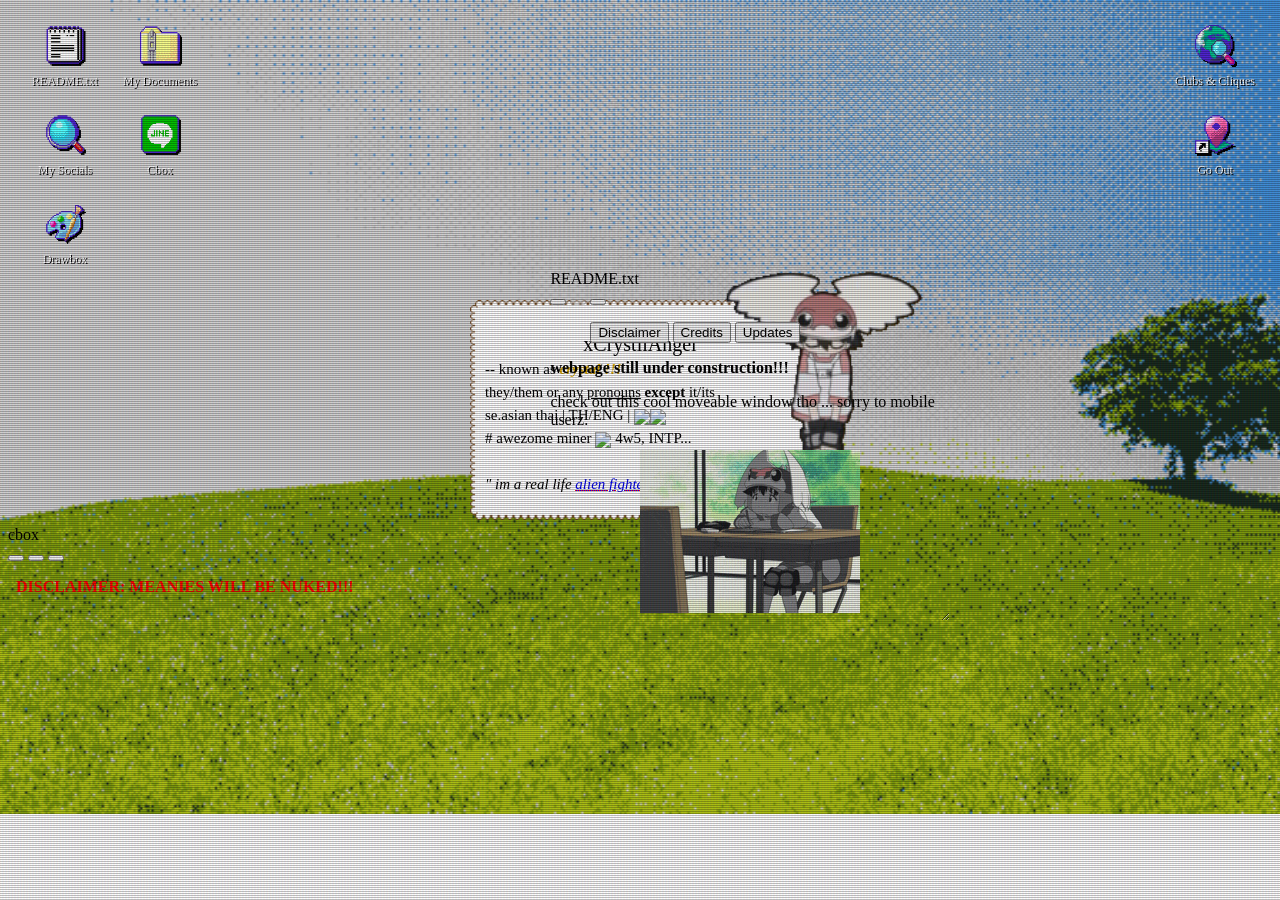
==== commit 8fbea1f1: "add hover element" ====
--- a/index.html
+++ b/index.html
@@ -9,7 +9,7 @@
       xCrystiiAngelz Webpage !!!
    </title>
    <script type="text/javascript">
-      message = "the internet angel has descended ... ";
+      message = "꒰ა ‧₊˚ the internet angel has descended ⋆.˚˖࿔ ࣪ ";
       function step() {
          message = message.substr(1) + message.substr(0, 1);
          document.title = message.substr(0, 15);
@@ -52,8 +52,7 @@
          <span style="font-size: 14.5px; padding-left: 5px;">
             they/them or any
             <a href="https://en.pronouns.page/u/xCrystiiAngel" target="_blank" style="text-decoration: underline; color:black;">
-               pronouns
-            </a>
+               pronouns</a>
          </span>
          <span style="font-size: 15px; font-weight: bold">
             except
--- a/style.css
+++ b/style.css
@@ -16,6 +16,9 @@
     background: url("imgs/bg.png");
     background-repeat: no-repeat;
     background-size: cover;
+}
+a:hover {
+    font-style: italic;
 }
 * {
     cursor: url(https://cur.cursors-4u.net/smilies/smi-3/smi275.ani), 
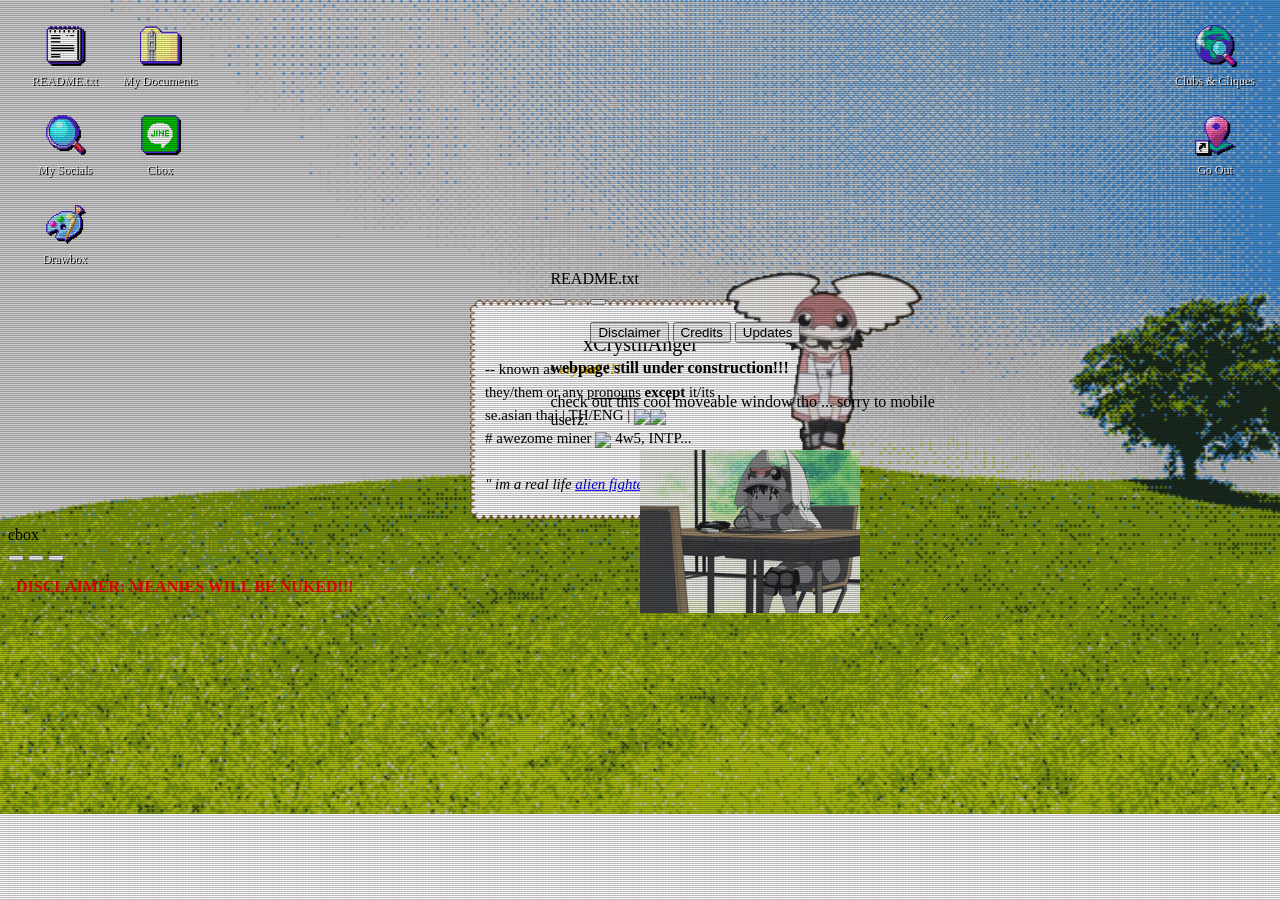
==== commit 9ac59dff: "fix tag position" ====
--- a/index.html
+++ b/index.html
@@ -192,8 +192,8 @@
                            woaw guyz.. i finally set up git ! maybe with this i'll hopefully be able to update this site without making a bajillion
                            backup filez ... i might also link the GitHub repo too some time in the future!!
                         </p>
+                     </details>
                      <br>
-                     </details>
                      <details>
                         <summary>
                            [09/03/2026] NEW DESKTOP APPZ! we got CLIQUEs now!!
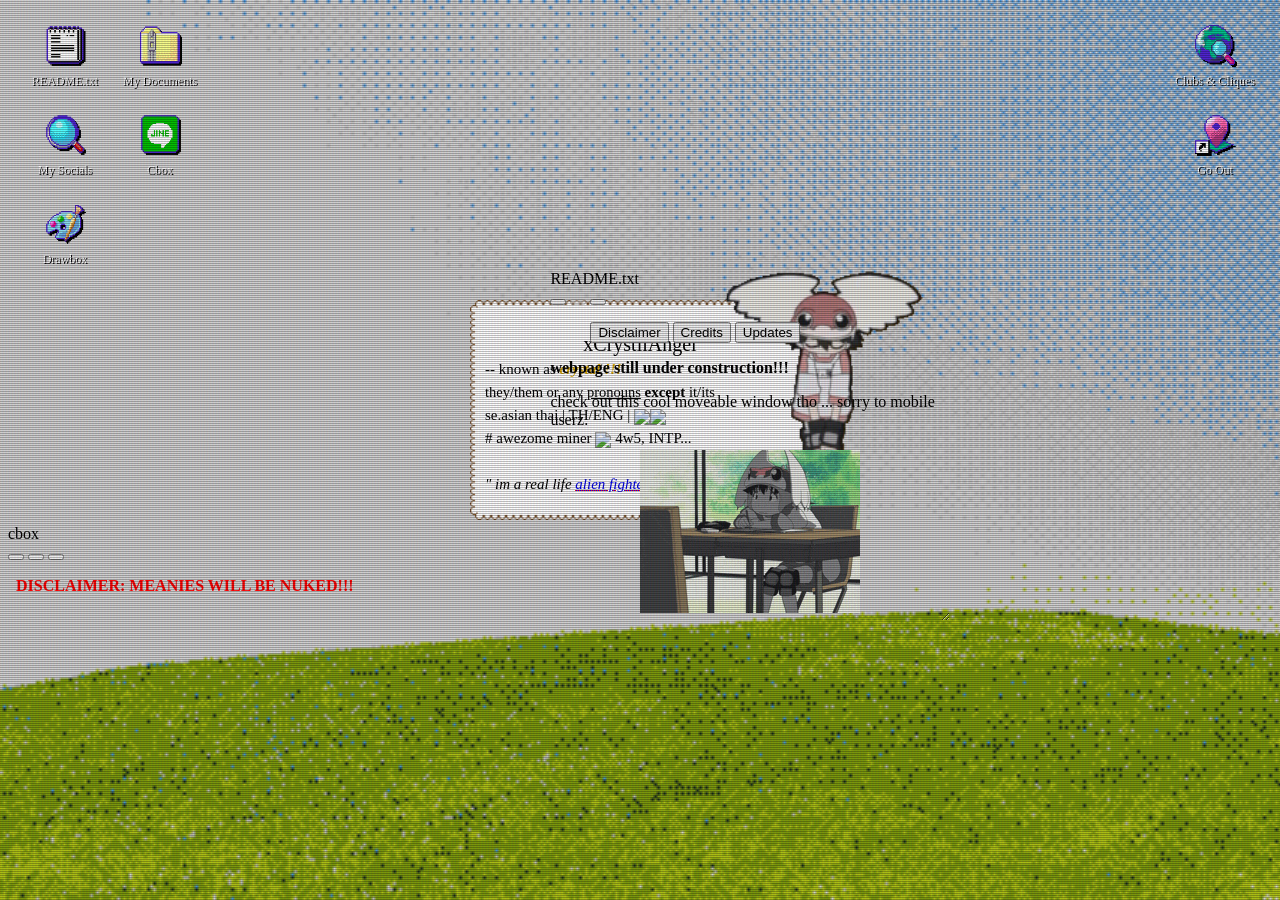
==== commit 41d2e1ef: "fixed stuff" ====
--- a/index.html
+++ b/index.html
@@ -1,4 +1,16 @@
 <!doctype html>
+<!--⠀⠀
+⠀⠀⣀⣀⠀⠀⠀⠀⠀⠀⠀⠀⠀⠀⠀⠀⠀⠀⠀⠀⠀⠀⠀⠀⠀⠀⠀⠀⠀⠀⠀⠀⠀⣀⢀⡀⠀
+⣴⠛⠉⠉⠱⢦⡀⠀⠀⠀⠀⠀⠀⠀⠀⠀⠀⠀⠀⠀⠀⠀⠀⠀⠀⠀⠀⠀⠀⠀⢀⡴⠞⠉⠉⠙⣦
+⣧⠀⠀⠀⠀⠀⠙⢦⣄⡀⠀⠀⠀⠀⠀⠀⠀⠀⠀⠀⠀⠀⠀⠀⠀⠀⠀⢀⣠⡴⠋⠀⠀⠀⠀⠀⣼
+⠹⣄⠀⠀⠀⠀⠀⠀⠈⠙⠲⠦⣄⡀⠀⠀⠀⠀⠀⠀⠀⠀⠀⢀⣠⡴⠖⠋⠀⠀⠀⠀⠀⠀⠀⣠⠏
+⠀⠙⢶⣄⡀⠀⠀⠀⠀⠀⠀⠀⠈⠙⢦⡀⠀⠀⠀⠀⠀⢀⡴⠋⠁⠀⠀⠀⠀⠀⠀⠀⣀⣠⡾⠋⠀
+⠀⠀⡼⠋⠉⠀⠀⠀⠀⠀⠀⠀⢀⡀⠀⢹⡄⠀⠀⠀⢠⡟⠀⢀⡀⠀⠀⠀⠀⠀⠀⠀⠉⠙⢧⠀⠀
+⠀⠈⢧⡀⠀⠀⠀⠀⠀⢀⠀⣴⠋⡉⢳⡄⣷⠀⠀⠀⣾⢠⡞⠉⠙⣦⠀⠀⢀⠀⠀⠀⠀⢀⡼⠀⠀
+⠀⠀⠈⠙⠒⢲⡟⠀⠀⠀⠀⢻⣄⠙⠛⣱⠇⠀⠀⠀⠸⣎⠛⠋⣠⡟⠀⠀⠈⠀⢻⡗⠒⠋⠁⠀⠀
+⠀⠀⠀⠀⠀⠈⠷⣄⣀⣀⣀⣤⠟⠛⠛⠁⠀⠀⠀⠀⠀⠈⠛⠛⠻⣤⣀⣀⣀⣤⠾⠁⠀⠀⠀⠀⠀
+⠀⠀⠀⠀⠀⠀⠀⠈⠁⠉⠈⠀⠀⠀⠀⠀⠀⠀⠀⠀⠀⠀⠀⠀⠀⠀⠁⠉⠈⠀⠀⠀⠀⠀⠀⠀⠀
+-->
 <head>
    <meta name="viewport" content="width=device-width, initial-scale=1, maximum-scale=1"/>
    <meta charset="utf-8">
@@ -186,6 +198,18 @@
                      </P>
                      <details>
                         <summary>
+                           [16/04/2026] Mini drawbox update!!
+                        </summary>
+                        <p>
+                           dundunnn i finally implemented a little section where you can see my own commentz under ur submissionz now !! i was So
+                           unsure of how to do this at first, but it dawned on me the time i was showering yesterday... the mind works wonders.. also,
+                           i minorly changed the width of the drawbox window to make it a little wider now ! i hated how much space there waz left when
+                           the drawing cuts off. grr.
+                        </p>
+                     </details>
+                     <br>
+                     <details>
+                        <summary>
                            [27/03/2026] Setup Git for this site!
                         </summary>
                         <p>
@@ -374,7 +398,7 @@
     </div>
   </div>
   <div class="window-body has-space">
-    <div class="has-scrollbar" style="width: 840px;">
+    <div class="has-scrollbar" style="width: 870px;">
    <iframe src="https://xcrystiibox.nekoweb.org/" style="width: 100%; height: 89vh; overflow: hidden;"></iframe>
 </div>
   </div>
@@ -429,6 +453,14 @@
                         <a href="https://julieyess.neocities.org/rhythmwebring/rhythmgamewebring">Home</a>
                         <a href="https://julieyess.neocities.org/rhythmwebring/rhythmgamewebring?xCrystiiAngel-next">→</a>
                      </div>
+                     <!--put this line in your <head> with your other css files-->
+                     <link rel="stylesheet" href="https://poempuppy.neocities.org/webring/onionring.css">
+
+                     <!--put this in on your page wherever youd like--> 
+                     <div id='apple-webring' data-apple="red">
+                        <script type="text/javascript" src="https://poempuppy.neocities.org/webring/onionring-variables.js"></script>
+                        <script type="text/javascript" src="https://poempuppy.neocities.org/webring/onionring-widget.js"></script>
+                     </div>
                       <div id='OtakuRing'>
                      <script type="text/javascript" src="https://bishoujopalace.neocities.org/WebRing/onionring/onionring-variables.js"></script>
                      <script type="text/javascript" src="https://bishoujopalace.neocities.org/WebRing/onionring/onionring-widget.js"></script>
@@ -465,6 +497,13 @@
                            color: rgb(71, 71, 71) !important;
                         }
                         </style>
+                     
+                     <div id='siwebring'>
+                        <script src="siwebringuservars.js"></script>
+                        <script src="https://dears.nekoweb.org/siwebring/onionring-variables.js"></script>
+                     <script src="https://dears.nekoweb.org/siwebring/onionring-widget.js"></script>
+                     </div>
+
                      <!-- ANGELNET ଘ(੭ˊᵕˋ)੭ -->
                      <link rel="stylesheet" href="https://esoterical.neocities.org/angelnetwebring.css">
 
--- a/style.css
+++ b/style.css
@@ -15,7 +15,7 @@
 body {
     background: url("imgs/bg.png");
     background-repeat: no-repeat;
-    background-size: cover;
+    background-size: 1920px 1080px;
 }
 a:hover {
     font-style: italic;
@@ -168,8 +168,7 @@
 }
 #msgs {
     position: fixed;
-    bottom: 4px;
-    overflow: clip;
+    bottom: 5px;
 }
 .item {
     text-align: center;
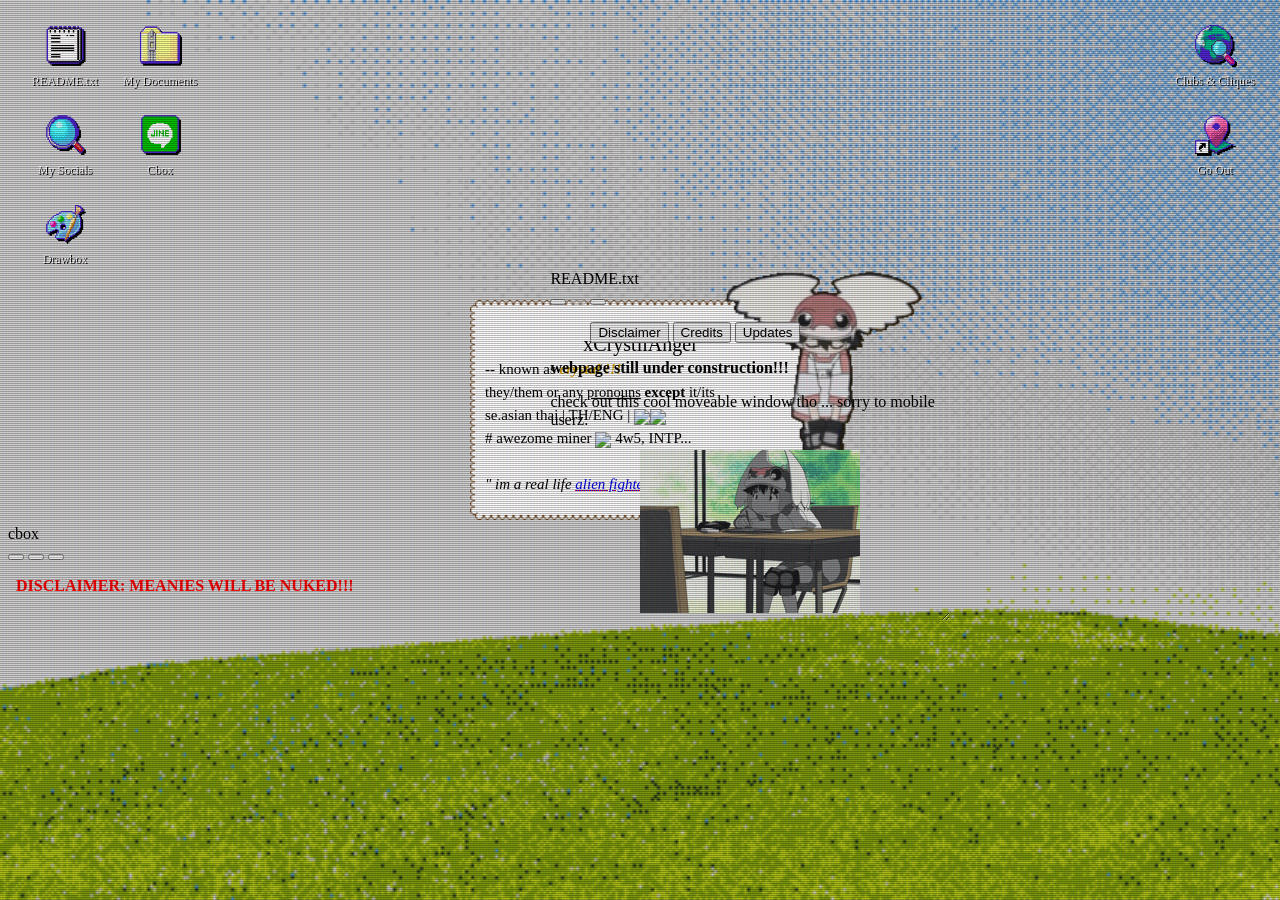
==== commit d38950c9: "add kicya verification" ====
--- a/index.html
+++ b/index.html
@@ -13,10 +13,12 @@
 -->
 <head>
    <meta name="viewport" content="width=device-width, initial-scale=1, maximum-scale=1"/>
+   <meta name="kicya-site-verification" content="863deea98ca8b1a57c958ede793fcb6e38bbe9f80c5174bdb686e4cbe9474f59">
    <meta charset="utf-8">
    <link rel="stylesheet" href="style.css">
    <link rel="stylesheet" href="https://unpkg.com/7.css">
    <link rel="stylesheet" href="crt.css">
+   
    <title>
       xCrystiiAngelz Webpage !!!
    </title>
@@ -309,7 +311,9 @@
                   (my twitter but more normal)
                </li>
                <li>
-                  discord: xcrystiiangel
+                  <a href="https://discord.com/users/416761059668393995" target="_blank">
+                     Discord
+                  </a>
                </li>
                <li>
                   <a href="https://neocities.org/site/xcrystiiangel" target="_blank">
